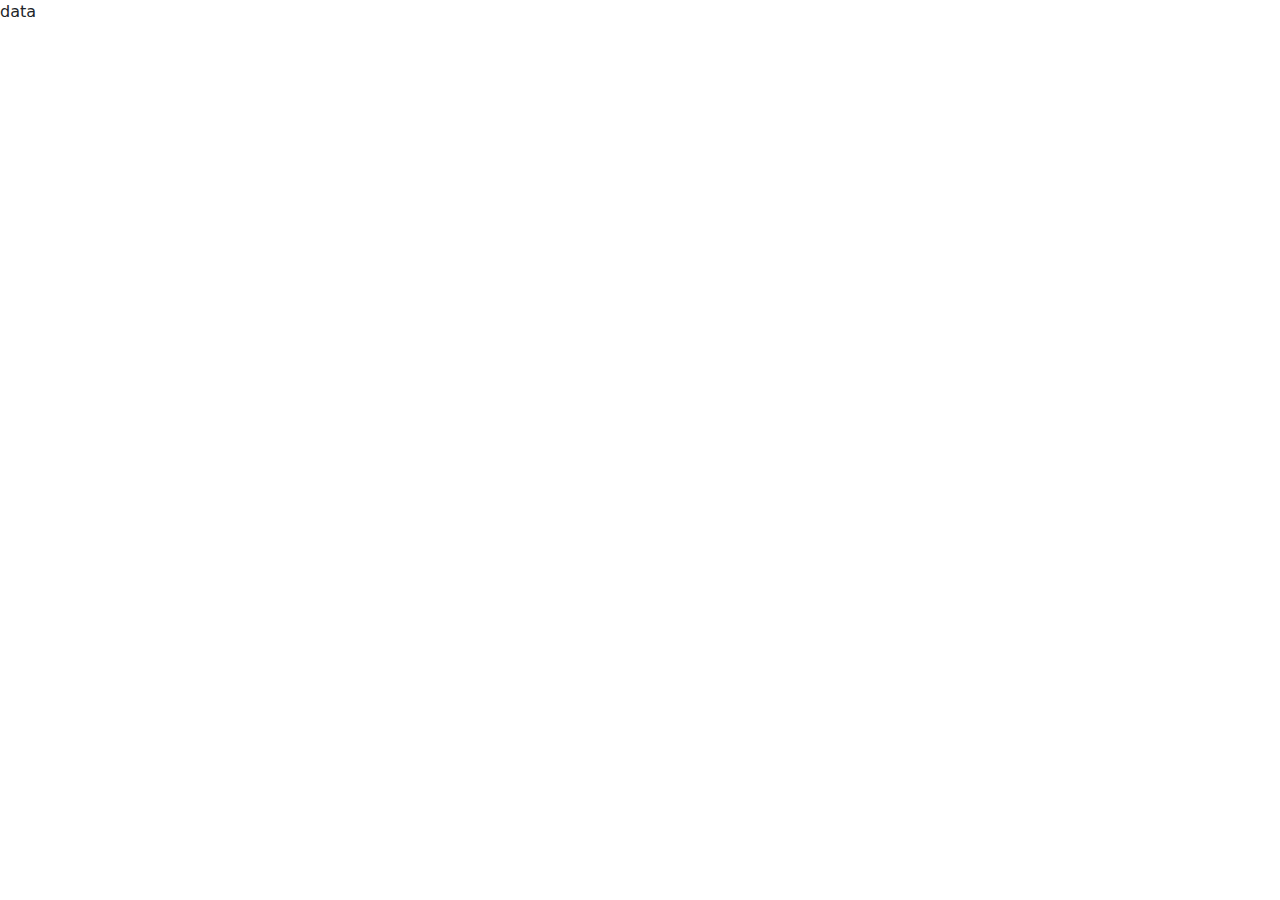
==== ui/viz.html @ e499953a "Add a quick labeling tool" ====
<!DOCTYPE html>
<html lang="en" charset="utf-8">

<head>
    <meta charset="utf-8" />
    <script src="https://d3js.org/d3.v6.js"></script>
    <script src="https://underscorejs.org/underscore-umd-min.js"></script>
    <link href="./css/bootstrap.min.css" rel="stylesheet">
</head>

<body id="the-body">

    <div id="ui" style="float:left; width: 20%; height: 100vh">data</div>
    <script>
    // set the dimensions and margins of the graph
    const margin = {top: 10, right: 30, bottom: 30, left: 60}
    const width = 400;
    const height = 400;
    const k = height / width

    const red = "#ff4136"
    const blue = "#0074d9"
    const green = "#2ecc40"
    const orange = "#ff851b"
    const purple = "#b10dc9"

    let xhttp = new XMLHttpRequest();

    d3.json("http://127.0.0.1:5000/get_creatures").then( function(creatures) {
        let junks = creatures['junks']
        let variations = creatures['variations']
        let originals = creatures['originals']
        let potentials = creatures['potentials']

        let currentSelected = null
        let dots;
        const rgb2hex = (rgb) => `#${rgb.match(/^rgb\((\d+),\s*(\d+),\s*(\d+)\)$/).slice(1).map(n => parseInt(n, 10).toString(16).padStart(2, '0')).join('')}`
        document.addEventListener('keydown', (e) => {
            // Junk
            if (e.code === 'KeyJ' && currentSelected !== null) {
                if (rgb2hex(currentSelected.style.fill) === red){
                    currentSelected.style.fill = blue
                    xhttp.open("GET", "remove/junks/" + currentSelected.__data__.relative_url, true);
                    xhttp.send(); 
                } else {
                    currentSelected.style.fill = red
                    xhttp.open("GET", "add/junks/" + currentSelected.__data__.relative_url, true);
                    xhttp.send(); 
                }
            }
            // Variation
            if (e.code === 'KeyV' && currentSelected !== null) {
                if (rgb2hex(currentSelected.style.fill) === orange){
                    currentSelected.style.fill = blue
                    xhttp.open("GET", "remove/variations/" + currentSelected.__data__.relative_url, true);
                    xhttp.send(); 
                } else {
                    currentSelected.style.fill = orange
                    xhttp.open("GET", "add/variations/" + currentSelected.__data__.relative_url, true);
                    xhttp.send(); 
                }
            }
            // Original
            if (e.code === 'KeyO' && currentSelected !== null) {
                if (rgb2hex(currentSelected.style.fill) === green){
                    currentSelected.style.fill = blue
                    xhttp.open("GET", "remove/originals/" + currentSelected.__data__.relative_url, true);
                    xhttp.send(); 
                } else {
                    currentSelected.style.fill = green
                    xhttp.open("GET", "add/originals/" + currentSelected.__data__.relative_url, true);
                    xhttp.send(); 
                }
            }
            // Original
            if (e.code === 'KeyP' && currentSelected !== null) {
                if (rgb2hex(currentSelected.style.fill) === purple){
                    currentSelected.style.fill = blue
                    xhttp.open("GET", "remove/potentials/" + currentSelected.__data__.relative_url, true);
                    xhttp.send(); 
                } else {
                    currentSelected.style.fill = purple
                    xhttp.open("GET", "add/potentials/" + currentSelected.__data__.relative_url, true);
                    xhttp.send(); 
                }
            }

            if (e.code === 'Space') {
                junks = []
                variations = []
                originals = []
                potentials = []
                d3.map(dots, (d) => {
                    if (rgb2hex(d.style.fill) === red){
                        junks.push(d.__data__.relative_url)
                    } else if (rgb2hex(d.style.fill) === orange){
                        variations.push(d.__data__.relative_url)
                    } else if (rgb2hex(d.style.fill) === green){
                        originals.push(d.__data__.relative_url)
                    } else if (rgb2hex(d.style.fill) === purple){
                        potentials.push(d.__data__.relative_url)
                    }
                })
                console.log("nb junks:", junks.length);
                console.log("nb variations:", variations.length);
                console.log("nb originals:", originals.length);
                console.log("nb potentials:", potentials.length);
                console.log("total:", junks.length + variations.length + originals.length + potentials.length);
            }
        });
        //Read the data
        d3.json("./viz_data/all_viz_data.json").then( function(data) {
            all_keys = Object.keys(data[0].stats)
            // for (let i = 0; i < all_keys.length; i++) {
            //     for (let j = i + 1; j < all_keys.length; j++) {
            //         key1 = all_keys[i]
            //         key2 = all_keys[j]
                    key1 = "mass_density_mean"
                    max_key1 = 1.
                    key2 = "mass_volume_mean"
                    max_key2 = _.max(data, (a) => a.stats[key2]).stats[key2]

                    // append the svg object to the body of the page
                    let div = document.createElement("div");
                    div.id = `my_dataviz-${key1}-${key2}`
                    div.style.height = "100vh"
                    div.style.width = "80%"
                    div.style.float = "left"
                    document.getElementById("the-body").appendChild(div);

                    const svg = d3.select(`#my_dataviz-${key1}-${key2}`)
                        .append("svg")
                            .attr("viewBox", [
                                0, 0, width, height
                            ])
                            .style("width", "100%")
                            .style("height", "100%")
                            .style("display", "block")
                            .style("margin", "auto")

                    const tooltip = d3.select(`#my_dataviz-${key1}-${key2}`)
                        .append("div")
                        .style("opacity", 0)
                        .attr("class", "tooltip")
                        .style("background-color", "white")
                        .style("border", "solid")
                        .style("border-width", "1px")
                        .style("border-radius", "5px")
                        .style("padding", "10px")

                    // Add X axis
                    const x = d3.scaleLinear()
                        .domain([0, max_key1])
                        .range([ 0, width ]);

                    // Add Y axis
                    const y = d3.scaleLinear()
                        .domain([0, max_key2])
                        .range([ height, 0]);

                    // const z = d3.scaleOrdinal()
                    //     .domain(data.map(d => d[2]))
                    //     .range(d3.schemeSpectral[4])

                    const mouseover = function(event, d) {
                        tooltip
                        .html(`
                            <img src="./viz_data/${d.relative_url}/last_frame.png" height="200px">
                            <video id="creature_vid" width="256" height="256" autoplay>
                                <source src="./viz_data/${d.relative_url}/beast.mp4" type="video/mp4">
                            Your browser does not support the video tag.
                            </video>
                            <div>WARNING: Playback rate=3.0!</div>
                        `)
                        .style("z-index", 1080)
                        .style("opacity", 1)

                        document.getElementById("creature_vid").playbackRate = 3.0;
                    }

                    const mousemove = function(event, d) {
                        tooltip
                        .style("left", (event.x + 20) + "px") // It is important to put the +90: other wise the tooltip is exactly where the point is an it creates a weird effect
                        .style("top", (event.y)/2 + "px")
                    }

                    // A function that change this tooltip when the leaves a point: just need to set opacity to 0 again
                    const mouseleave = function(event,d) {
                        tooltip
                        .style("opacity", 0)
                        .style("z-index", -1)
                    }

                    const onclick = function(event, d) {
                        if (currentSelected !== null) {
                            currentSelected.style.stroke = "none"
                        }
                        this.style.stroke = "#000000"
                        currentSelected = this
                    }

                    const dotsGroup = svg.append("g")
                        .append("g");

                    const gx = svg.append("g")
                    svg.append("text")
                        .attr("transform",
                                "translate(" + (width/2) + " ," +
                                            (height - margin.top - 20) + ")")
                        .style("text-anchor", "middle")
                        .text(key1);
                    const gy = svg.append("g")
                    // text label for the y axis
                    svg.append("text")
                        .attr("transform", "rotate(-90)")
                        .attr("y", margin.left/2)
                        .attr("x", -height / 2)
                        .attr("dy", "1em")
                        .style("text-anchor", "middle")
                        .text(key2);


                    // Add dots
                    dots = dotsGroup.selectAll("dot")
                        .data(data)
                        .enter()
                        .append("circle")
                        .attr("cx", function (d) { return x(d.stats[key1]); } )
                        .attr("cy", function (d) { return y(d.stats[key2]); } )
                        .attr("r", 1)
                        .style("fill", blue)
                        // .style("fill", d => z(d.k[0].b))
                        .style("opacity", 0.3)
                        .style("stroke", "none")
                        .style("stroke-width", "0.4px")
                        .on("mouseover", mouseover )
                        .on("mousemove", mousemove )
                        .on("mouseleave", mouseleave )
                        .on("click", onclick )

                    const xAxis = (g, x) => g
                        .attr("transform", `translate(0,${height})`)
                        .call(d3.axisTop(x).ticks(12))
                        .call(g => g.select(".domain").attr("display", "none"))
                    const yAxis = (g, y) => g
                        .call(d3.axisRight(y).ticks(12 * k))
                        .call(g => g.select(".domain").attr("display", "none"))

                    const zoomed = function({transform}) {
                        const zx = transform.rescaleX(x).interpolate(d3.interpolateRound);
                        const zy = transform.rescaleY(y).interpolate(d3.interpolateRound);
                        dotsGroup.attr("transform", transform);
                        gx.call(xAxis, zx);
                        gy.call(yAxis, zy);
                    }
                    const zoom = d3.zoom()
                        .scaleExtent([1., 100])
                        .on("zoom", zoomed);
                    svg.call(zoom).call(zoom.transform, d3.zoomIdentity);

                    d3.map(dots, (d) => {
                        if (junks.includes(d.__data__.relative_url) ){
                            d.style.fill = red
                        } else if (variations.includes(d.__data__.relative_url) ){
                            d.style.fill = orange
                        } else if (originals.includes(d.__data__.relative_url) ){
                            d.style.fill = green
                        } else if (potentials.includes(d.__data__.relative_url) ){
                            d.style.fill = purple
                        }
                    })
            //     }
            // }

        })
    })
    </script>

</body>
</html>
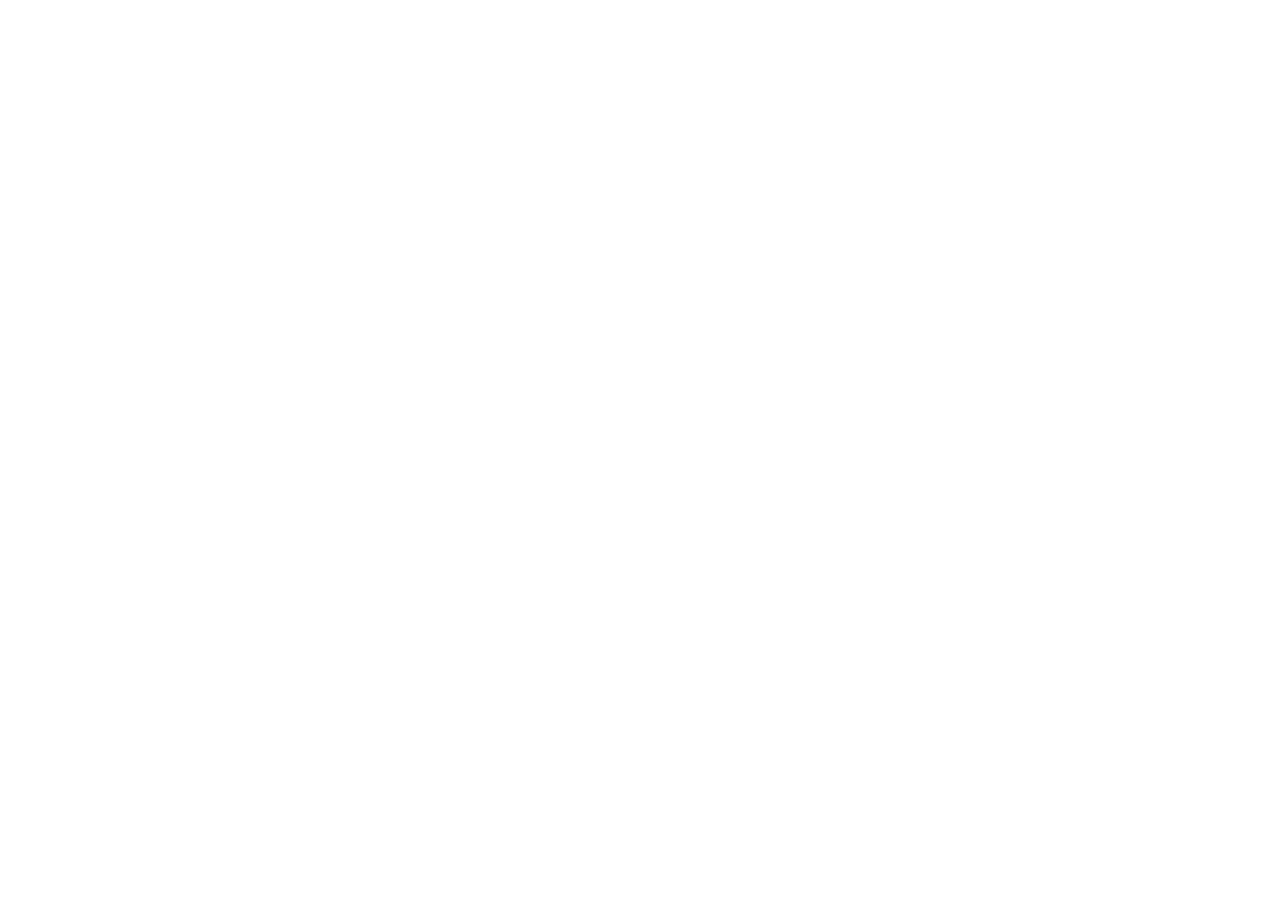
==== commit 78540d04: "Fix minor bugs" ====
--- a/ui/viz.html
+++ b/ui/viz.html
@@ -10,7 +10,7 @@
 
 <body id="the-body">
 
-    <div id="ui" style="float:left; width: 20%; height: 100vh">data</div>
+    <!-- <div id="ui" style="float:left; width: 20%; height: 100vh">data</div> -->
     <script>
     // set the dimensions and margins of the graph
     const margin = {top: 10, right: 30, bottom: 30, left: 60}
@@ -110,6 +110,11 @@
         });
         //Read the data
         d3.json("./viz_data/all_viz_data.json").then( function(data) {
+            // data = data.filter( (datum) => !junks.includes(datum.relative_url))
+            // data = data.filter( (datum) => !variations.includes(datum.relative_url))
+            // data = data.filter( (datum) => !potentials.includes(datum.relative_url))
+            // data = data.filter( (datum) => !originals.includes(datum.relative_url))
+            
             all_keys = Object.keys(data[0].stats)
             // for (let i = 0; i < all_keys.length; i++) {
             //     for (let j = i + 1; j < all_keys.length; j++) {
@@ -165,7 +170,7 @@
                     const mouseover = function(event, d) {
                         tooltip
                         .html(`
-                            <img src="./viz_data/${d.relative_url}/last_frame.png" height="200px">
+                            <img src="./viz_data/${d.relative_url}/last_frame.png">
                             <video id="creature_vid" width="256" height="256" autoplay>
                                 <source src="./viz_data/${d.relative_url}/beast.mp4" type="video/mp4">
                             Your browser does not support the video tag.
